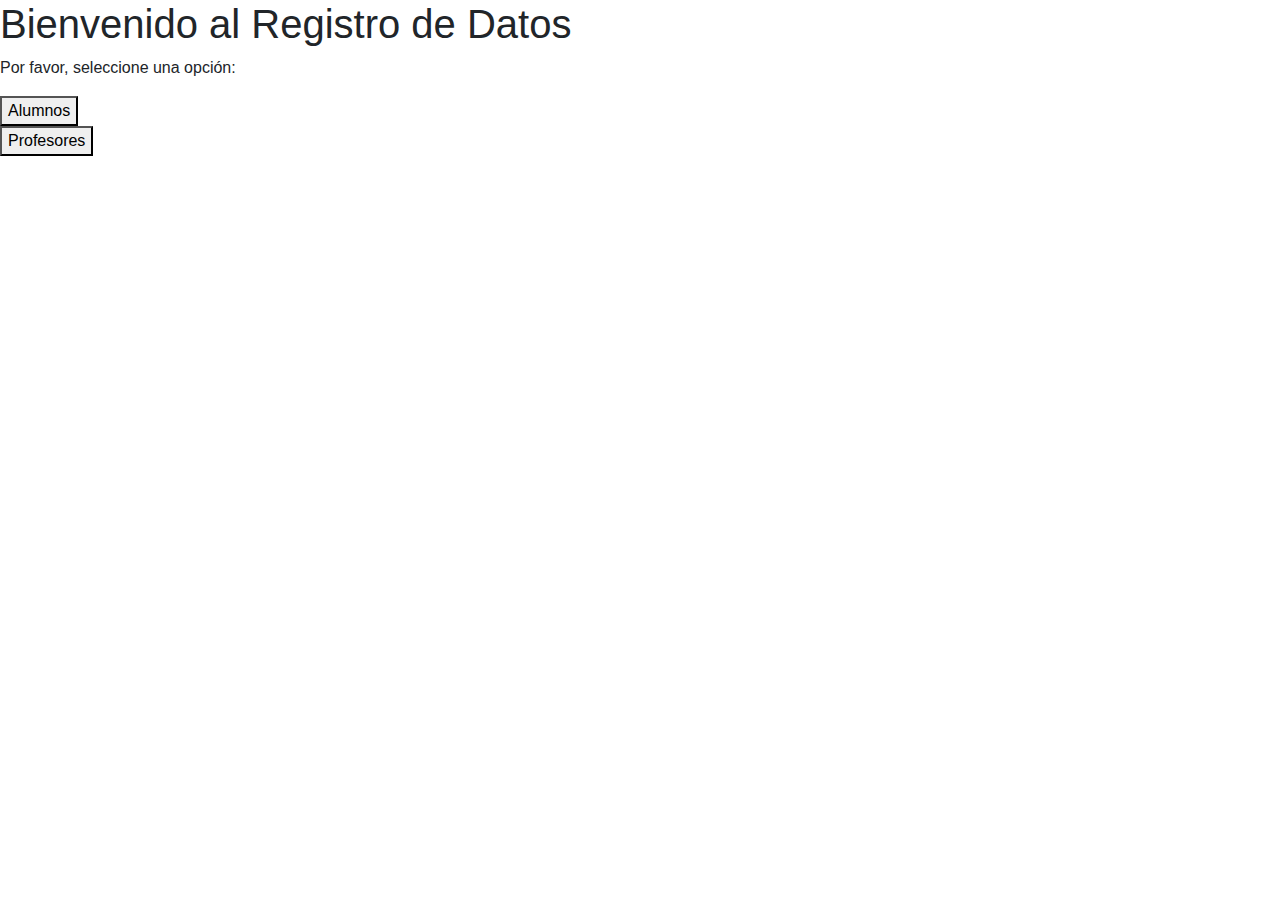
==== Templates/index.html @ 95fb98d7 "Agregados nuevos archivos al repositporio" ====
<!DOCTYPE html>
<html lang="en">
<head>
    <meta charset="UTF-8">
    <meta http-equiv="X-UA-Compatible" content="IE=edge">
    <meta name="viewport" content="width=device-width, initial-scale=1.0">
    <link rel="stylesheet" href="https://maxcdn.bootstrapcdn.com/bootstrap/4.0.0/css/bootstrap.min.css">
    <title>Registro de Alumnos/Profesores</title>
</head>
<body>
    <h1>Bienvenido al Registro de Datos</h1>
    <p>Por favor, seleccione una opción:</p>
    <form action="/alumnos" method="get">
        <button type="submit">Alumnos</button>
    </form>
    <form action="/profesores" method="get">
        <button type="submit">Profesores</button>
    </form>
</body>
</html>
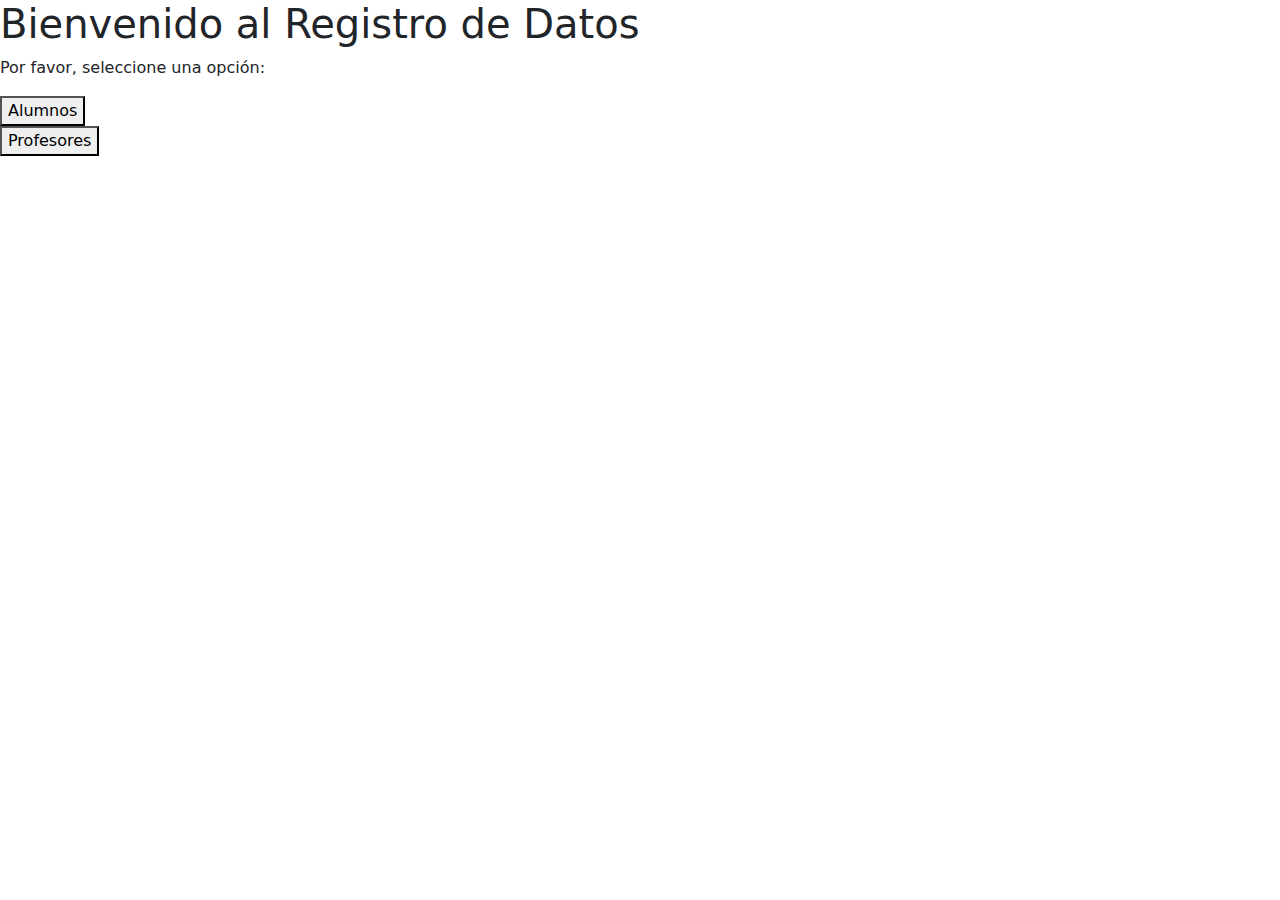
==== commit 4ac5a8f4: "Cambios Agregados y Actualizados correctamente" ====
--- a/Templates/index.html
+++ b/Templates/index.html
@@ -1,20 +1,35 @@
 <!DOCTYPE html>
 <html lang="en">
-<head>
-    <meta charset="UTF-8">
-    <meta http-equiv="X-UA-Compatible" content="IE=edge">
-    <meta name="viewport" content="width=device-width, initial-scale=1.0">
-    <link rel="stylesheet" href="https://maxcdn.bootstrapcdn.com/bootstrap/4.0.0/css/bootstrap.min.css">
+  <head>
+    <meta charset="UTF-8" />
+    <meta http-equiv="X-UA-Compatible" content="IE=edge" />
+    <meta name="viewport" content="width=device-width, initial-scale=1.0" />
+    <link rel="icon" href="ruta/al/icono/favicon.ico" type="image/x-icon" />
+    <link rel="stylesheet" href="styles.css" />
+    <link rel="stylesheet" href="https://maxcdn.bootstrapcdn.com/bootstrap/5.0.0/css/bootstrap.min.css" />
     <title>Registro de Alumnos/Profesores</title>
-</head>
-<body>
-    <h1>Bienvenido al Registro de Datos</h1>
-    <p>Por favor, seleccione una opción:</p>
-    <form action="/alumnos" method="get">
-        <button type="submit">Alumnos</button>
-    </form>
-    <form action="/profesores" method="get">
-        <button type="submit">Profesores</button>
-    </form>
-</body>
+  </head>
+  <body>
+    <header>
+      <h1 class="title">Bienvenido al Registro de Datos</h1>
+    </header>
+    <main>
+      <section>
+        <p class="subtitle">Por favor, seleccione una opción:</p>
+      </section>
+      <section>
+        <div class="button-group">
+          <form action="/alumnos" method="get">
+            <button class="button" type="submit">Alumnos</button>
+          </form>
+          <form action="/profesores" method="get">
+            <button class="button" type="submit">Profesores</button>
+          </form>
+        </div>
+      </section>
+    </main>
+    <footer>
+      <script src="https://maxcdn.bootstrapcdn.com/bootstrap/5.0.0/js/bootstrap.min.js"></script>
+    </footer>
+  </body>
 </html>
